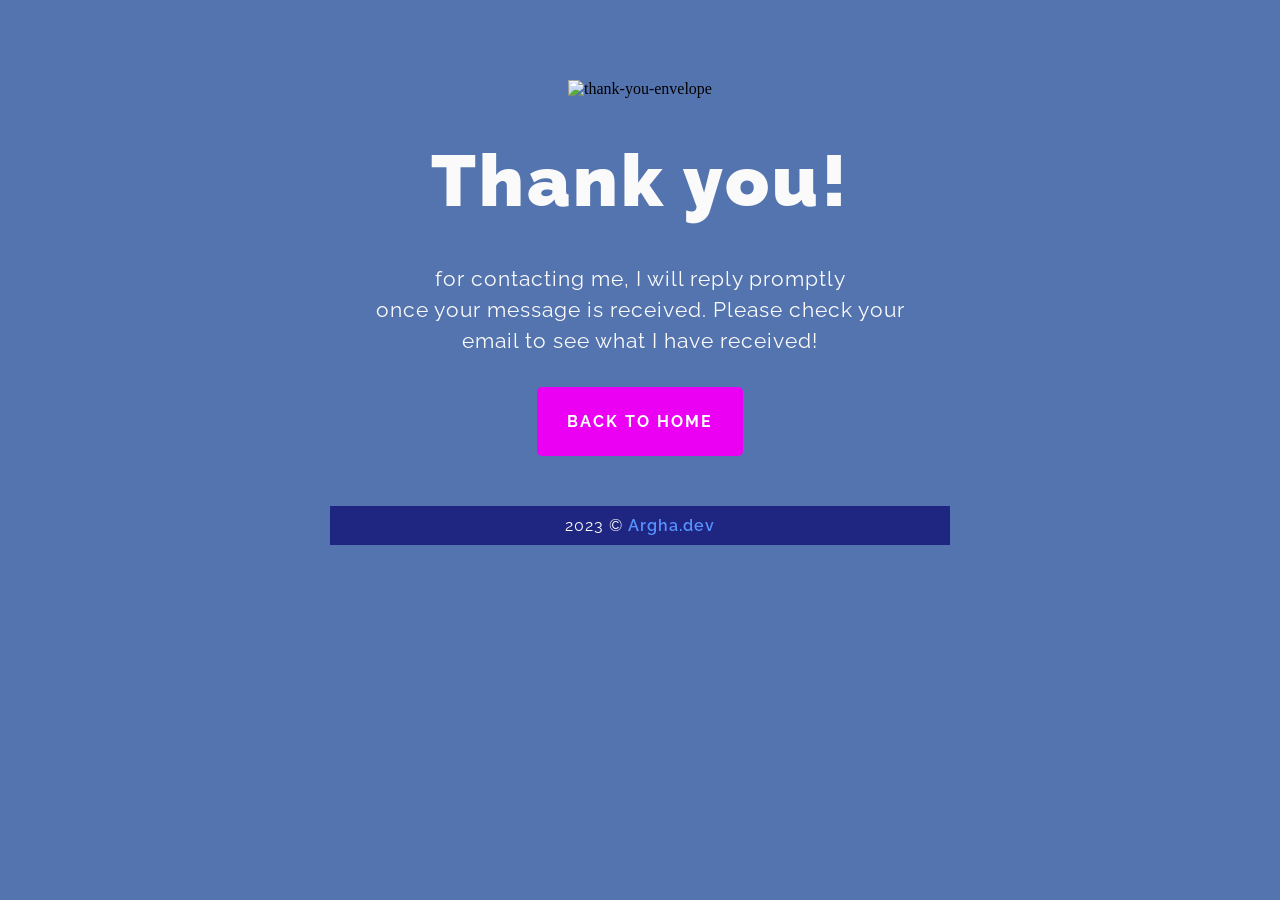
==== pages/thanks.html @ 11e8cbd1 "Initial commit - my own version" ====
<!DOCTYPE html>
<html lang="en">

<head>
    <meta charset="UTF-8">
    <meta name="viewport" content="width=device-width, initial-scale=1.0">
    <title>Thanks for your response - Argha.dev</title>
    <link rel="icon" type="image/png" href="../assets/images/logo.png">
    <style>
        @import url('https://fonts.googleapis.com/css?family=Raleway:400,600,900');

        * {
            box-sizing: border-box;
            /* outline:1px solid ;*/
        }

        body {
            background: #5474af;
            height: 100%;
            margin: 0;
            background-repeat: no-repeat;
            background-attachment: fixed;

        }

        a {
            color: #fff;
            text-decoration: none;
            transition: all 0.30s linear 0s;
        }

        .wrapper-1 {
            width: 100%;
            height: 100vh;
            display: flex;
            flex-direction: column;
        }

        .wrapper-2 {
            padding: 30px;
            text-align: center;
        }

        h1 {
            font-family: 'Raleway', Arial Black, Sans-Serif;
            font-size: 4em;
            font-weight: 900;
            letter-spacing: 3px;
            color: #fafafa;
            margin: 0;
            margin-top: 40px;
            margin-bottom: 40px;
        }

        .wrapper-2 p {
            margin: 0;
            font-size: 1.3em;
            color: #fafafa;
            font-family: 'Raleway', sans-serif;
            letter-spacing: 1px;
            line-height: 1.5;
        }

        .go-home {
            background: #eb00f3;
            border: none;
            padding: 25px 30px;
            margin: 30px 0;
            border-radius: 5px;
            cursor: pointer;
        }

        .go-home:hover {
            opacity: 0.9;
        }

        .go-home a {
            font-family: 'Raleway', Arial Black;
            font-size: 1rem;
            font-weight: 700 !important;
            text-transform: uppercase;
            letter-spacing: 2px;

        }

        .footer-like {
            margin-top: auto;
            background: rgb(31, 38, 130);
            padding: 6px;
            text-align: center;
        }

        .footer-like p {
            margin: 0;
            padding: 4px;
            color: #fafafa;
            font-family: 'Raleway', sans-serif;
            letter-spacing: 1px;
        }

        .footer-like p a {
            text-decoration: none;
            color: #5892FF;
            font-weight: 600;
        }

        .footer-like p a:hover {
            color: #FFF;
        }

        @media (min-width:360px) {
            h1 {
                font-size: 4.5em;
            }

            .go-home {
                margin-bottom: 20px;
            }
        }

        @media (min-width:600px) {
            .thankyoucontent {
                max-width: 1000px;
                margin: 0 auto;
            }

            .wrapper-1 {
                height: initial;
                max-width: 620px;
                margin: 0 auto;
                margin-top: 50px;
            }


        }
    </style>
</head>

<body>
    <div class=thankyoucontent>
        <div class="wrapper-1">
            <div class="wrapper-2">
                <img src="https://i.ibb.co/Lkn7rkG/thank-you-envelope.png" alt="thank-you-envelope" border="0">
                <h1>Thank you!</h1>
                <p>for contacting me, I will reply promptly</p>
                <p>once your message is received. Please check your email to see what I have received!</p>
                <button class="go-home"><a href="https://iamarghamallick.github.io/portfolio/">Back To Home</a></button>
            </div>
            <div class="footer-like">
                <p>2023 &copy; <a href="#" class="text-light">Argha.dev</a></p>
            </div>
        </div>
    </div>
</body>

</html>
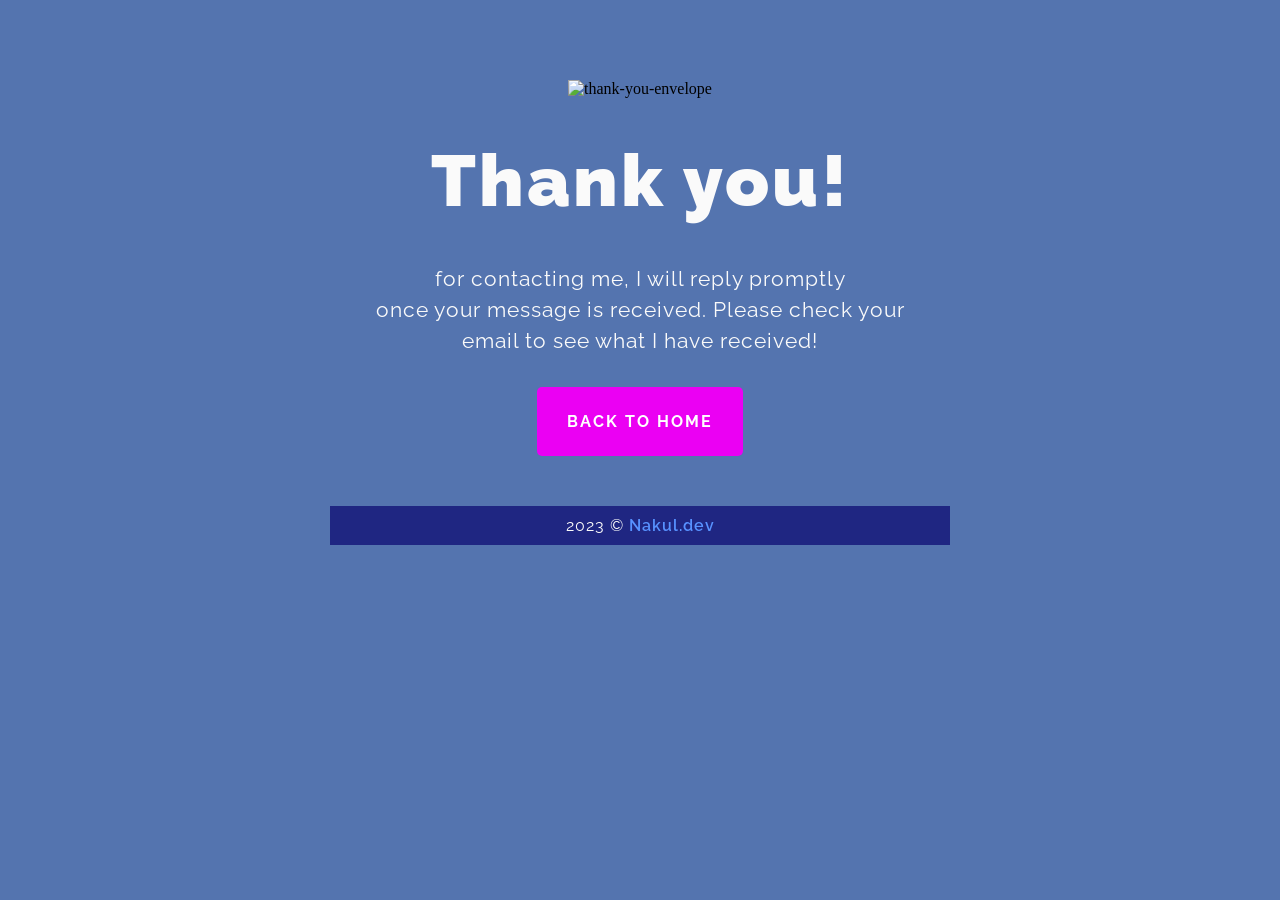
==== commit cedb8f8a: "add contact section" ====
--- a/pages/thanks.html
+++ b/pages/thanks.html
@@ -4,7 +4,7 @@
 <head>
     <meta charset="UTF-8">
     <meta name="viewport" content="width=device-width, initial-scale=1.0">
-    <title>Thanks for your response - Argha.dev</title>
+    <title>Thanks for your response - Nakul.dev</title>
     <link rel="icon" type="image/png" href="../assets/images/logo.png">
     <style>
         @import url('https://fonts.googleapis.com/css?family=Raleway:400,600,900');
@@ -144,10 +144,10 @@
                 <h1>Thank you!</h1>
                 <p>for contacting me, I will reply promptly</p>
                 <p>once your message is received. Please check your email to see what I have received!</p>
-                <button class="go-home"><a href="https://iamarghamallick.github.io/portfolio/">Back To Home</a></button>
+                <button class="go-home"><a href="https://27-nakulrathore.github.io/portfolio/">Back To Home</a></button>
             </div>
             <div class="footer-like">
-                <p>2023 &copy; <a href="#" class="text-light">Argha.dev</a></p>
+                <p>2023 &copy; <a href="#" class="text-light">Nakul.dev</a></p>
             </div>
         </div>
     </div>
